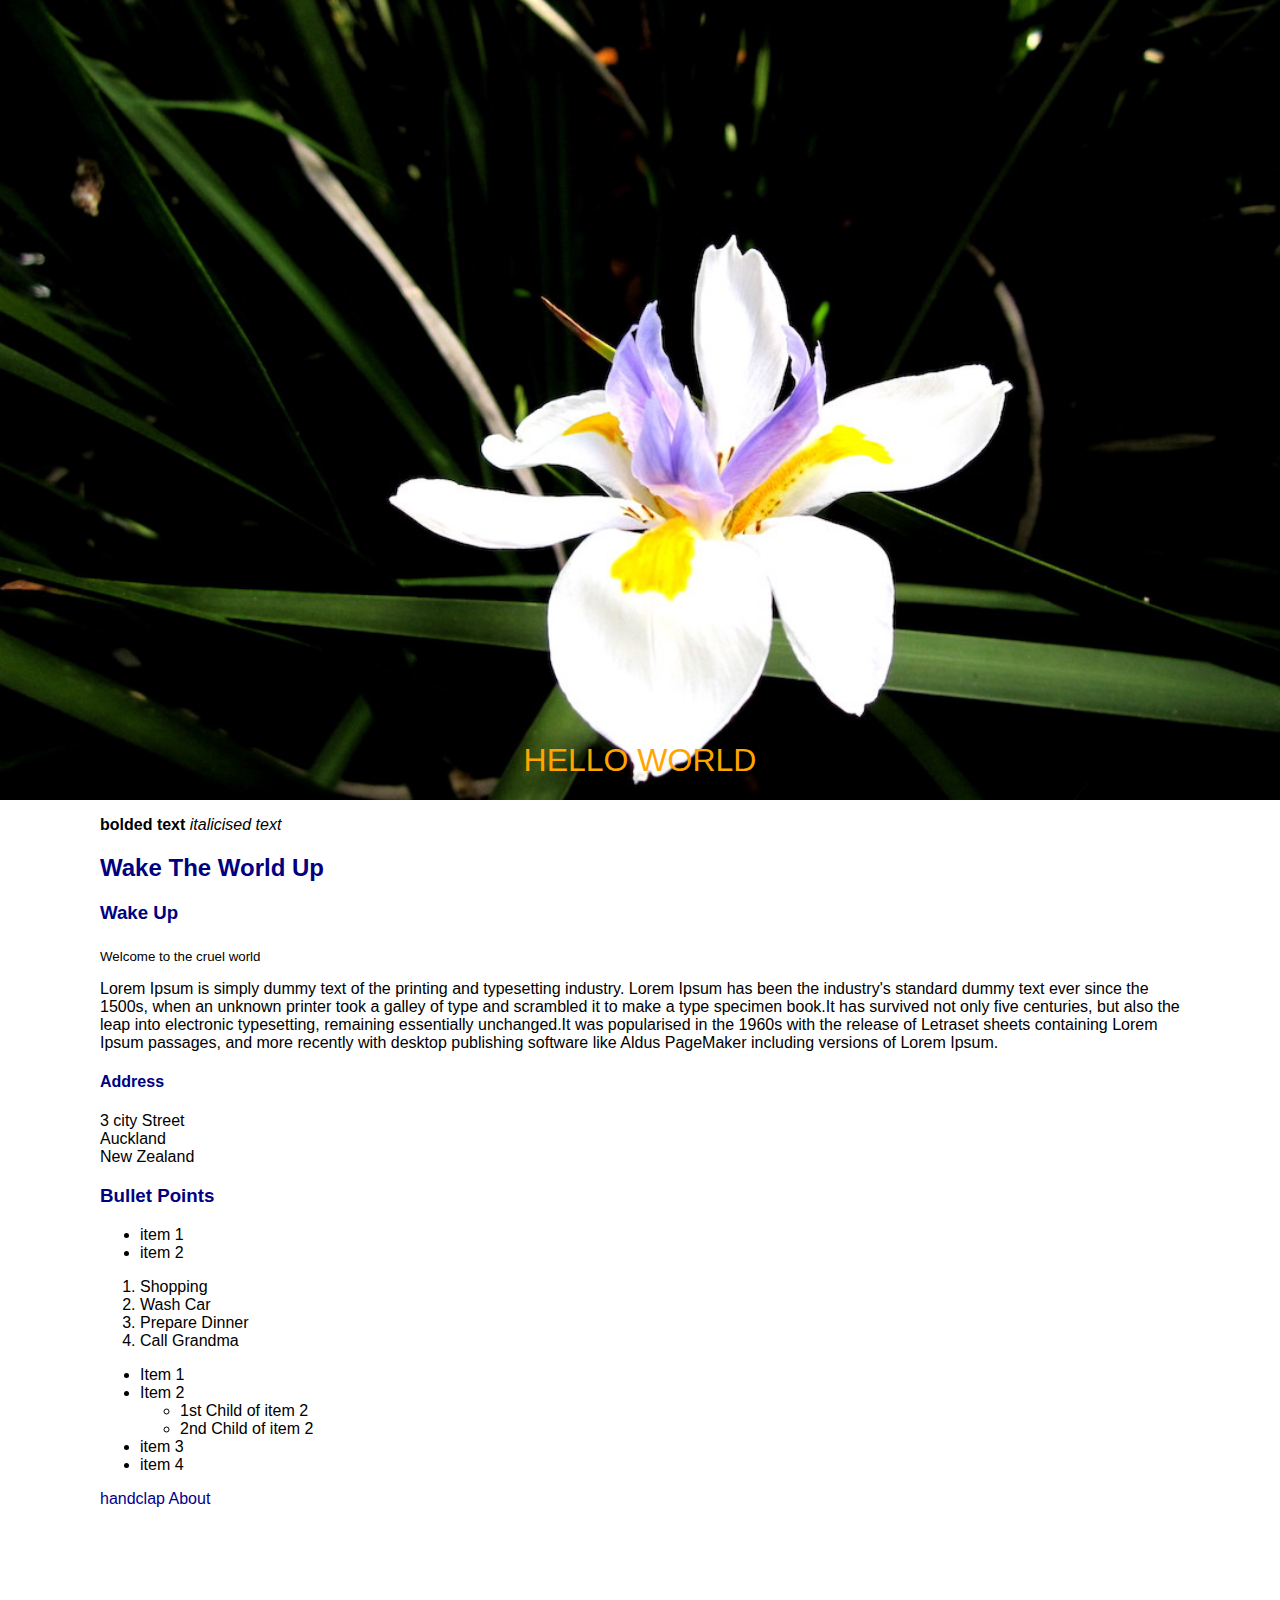
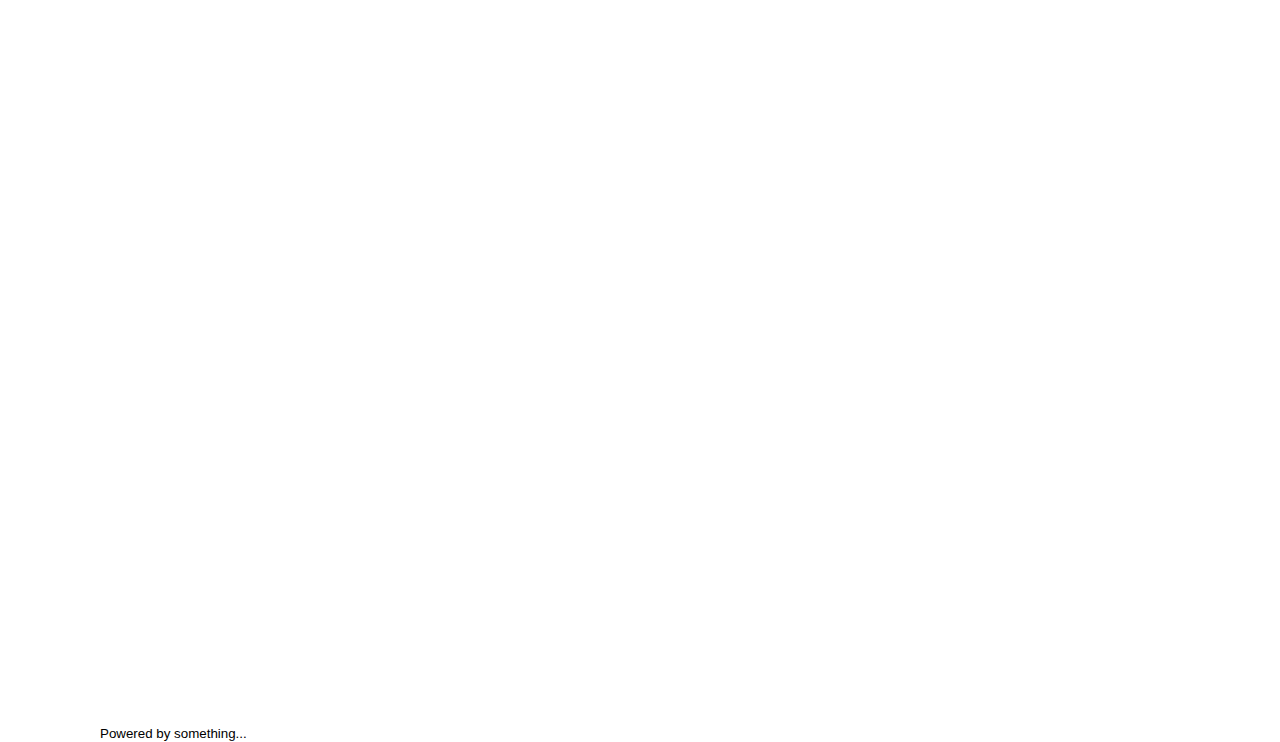
==== Index.html @ 67a6b627 "Added resume file" ====
<!DOCTYPE html>
<html lang="en">
<head>
	<meta charset="UTF-8">
	<title>Document</title>
	
	<link rel="stylesheet" href="styles.css">
	</link>
	
</head>
<body>
	<div class="cover"><h1>HELLO WORLD</h1></div>
	<header>

	</header>
	<div class="wrapper">
		<div class="container">


	<strong>bolded text</strong>
	<em>italicised text</em>
	<h2>Wake The World Up</h2>
	<h3>Wake Up</h3>
		<SUB>Welcome to the cruel world</SUB>
		<p>Lorem Ipsum is simply dummy text of the printing and typesetting industry. Lorem Ipsum has been the industry's standard dummy text ever since the 1500s, when an unknown printer took a galley of type and scrambled it to make a type specimen book.It has survived not only five centuries, but also the leap into electronic typesetting, remaining essentially unchanged.It was popularised in the 1960s with the release of Letraset sheets containing Lorem Ipsum passages, and more recently with desktop publishing software like Aldus PageMaker including versions of Lorem Ipsum.</p>
	<h4>Address</h4>
		<p>3 city Street<br>Auckland<br>New Zealand</p>
	<h3>Bullet Points</h3>
		<ul>
			<li>item 1</li>
			<li>item 2</li>
		</ul>

		<ol>
			<li>Shopping</li>
			<li>Wash Car</li>
			<li>Prepare Dinner</li>
			<li>Call Grandma</li>
		</ol>

		<ul>
			<li>Item 1</li>
			<li>Item 2
		 <ul>
		 	<li>1st Child of item 2</li>
		 	<li>2nd Child of item 2</li>
		 </ul>
			</li>
		<li>item 3</li>
		<li>item 4</li>
	</ul>

	<a href="http://clap.resn.co.nz">handclap</a>
	<a href="about.html">About</a>

		</div> <!-- .cointainer --> 
	</div> <!-- .wrapper -->

	<div class="cover-1"></div>
	<footer>
		<small>Powered by something...</small>

	</footer>
</body>
</html>
---- styles.css ----
body{
	margin:0;
	font-size:16px;
	font-family:TahomaTahoma, Geneva, sans-serif; 
}

h1 {
	text-align:center;
	color:orange; 
}

h2, h3, h4 {
	color:navy;

}

a {
	color:darkblue;
	text-decoration:none;
}


a:hover {
	color:white;
	text-decoration:none;
}

h1 {
  font-family: 'Lato', sans-serif;
  font-weight:400;
  font-style:regular; 

}

/*---------Layout-------*/

header,
.container,
footer {
	width:88%;
	max-width:1080px;
	margin:0 auto;s
	background-color:white;
}

.cover {
	background:url(images/flower.jpg) no-repeat;
	background-size: cover;
	height:800px;
	display:flex;
	align-items:flex-end;
	justify-content:center;
}
	
.cover-1 {
	background:url(images/stairs.jpg)no-repeat;
	align-items:bottom;
	height:800px;
	display:flex;
	align-items:center;
	justify-content:center;
}



	/*margin-top:1em;
	margin-bottom:1.2em;
	margin-bottom:2em
	margin-left:5em;*/


.wrapper{
	padding:1em 0;
	background:white;
	/*border:1px solid grey;*/
}
/*--------- Navigation -------*/

nav ul{
  display:flex;
  list-style:none;
  padding:0; 
}

nav ul li {
  margin-right:.5em;                                             
}


nav ul li a {
  background:#ffffff;
  padding:.5em 1em;
  border-radius:2px 2px 2px 2px;
  transition:1s; 
}

nav ul li a:hover {
  background:lime;
  border-radius:15px 0;
}
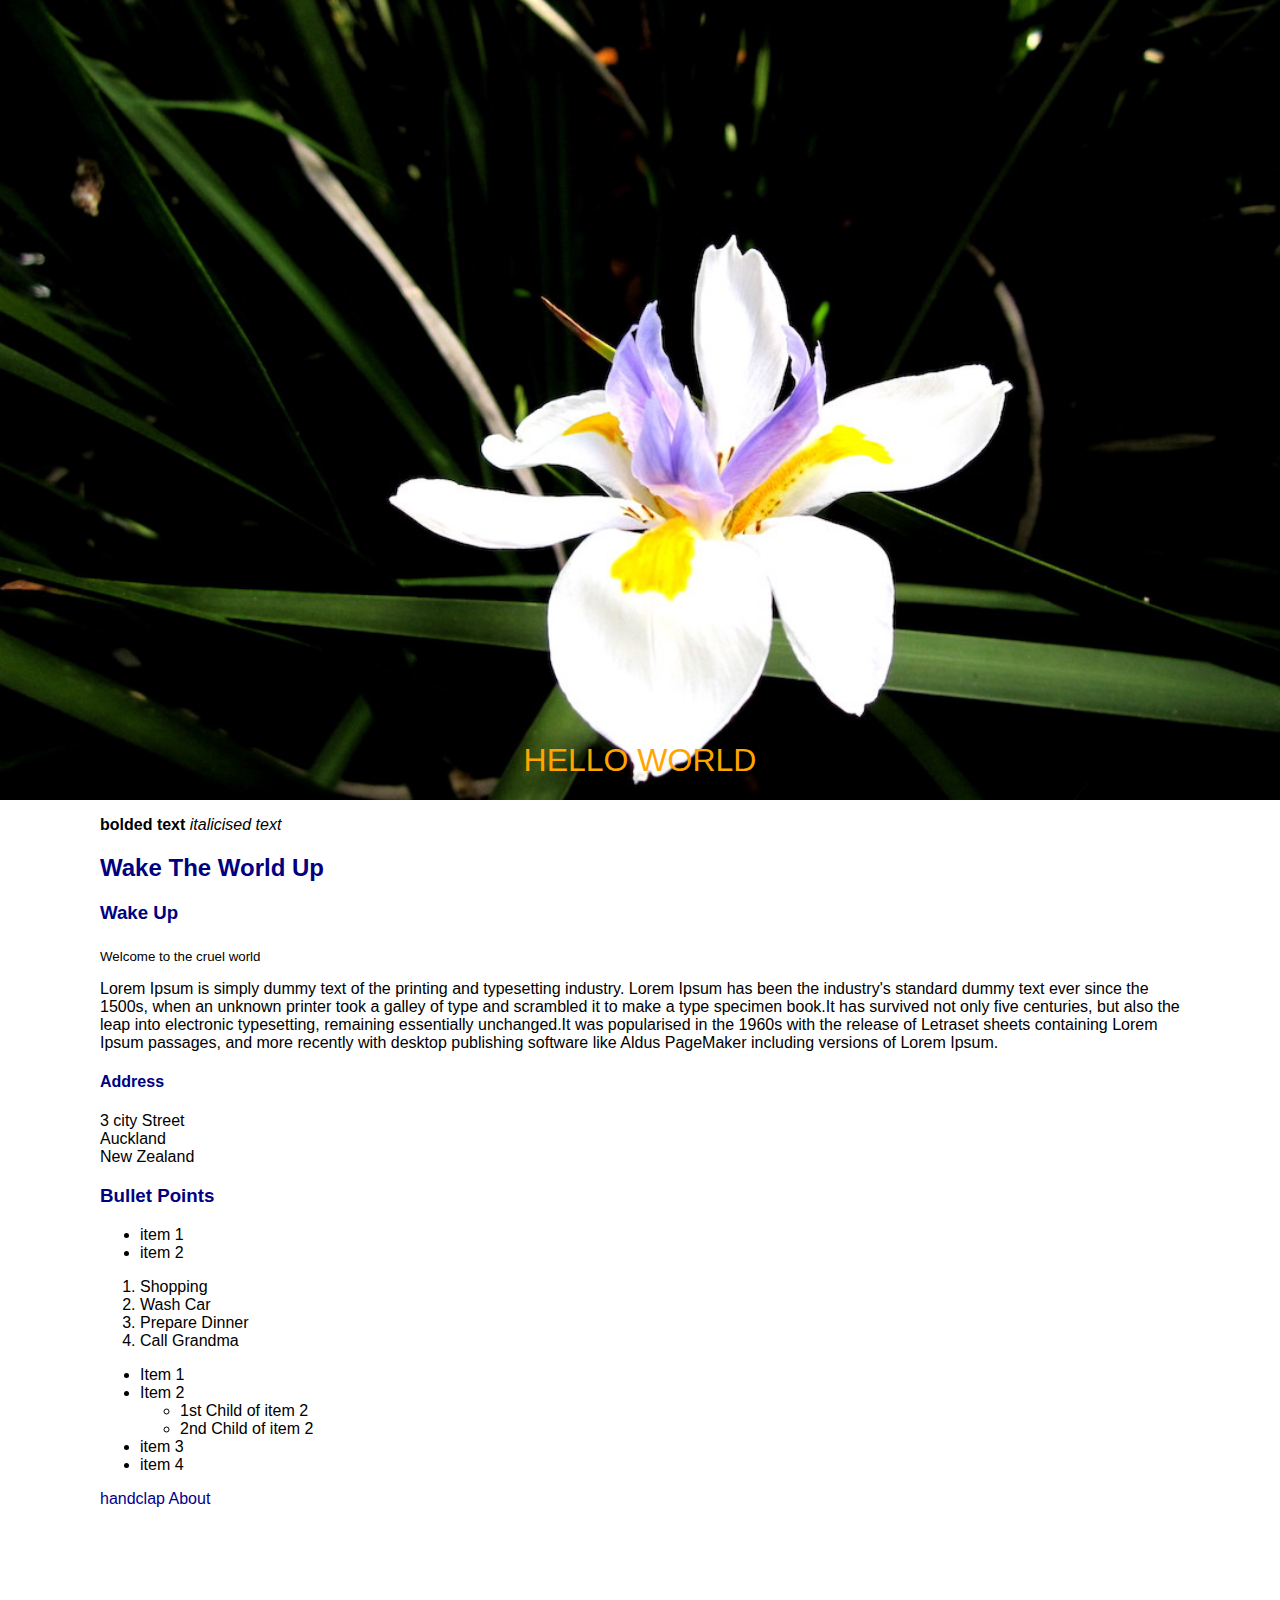
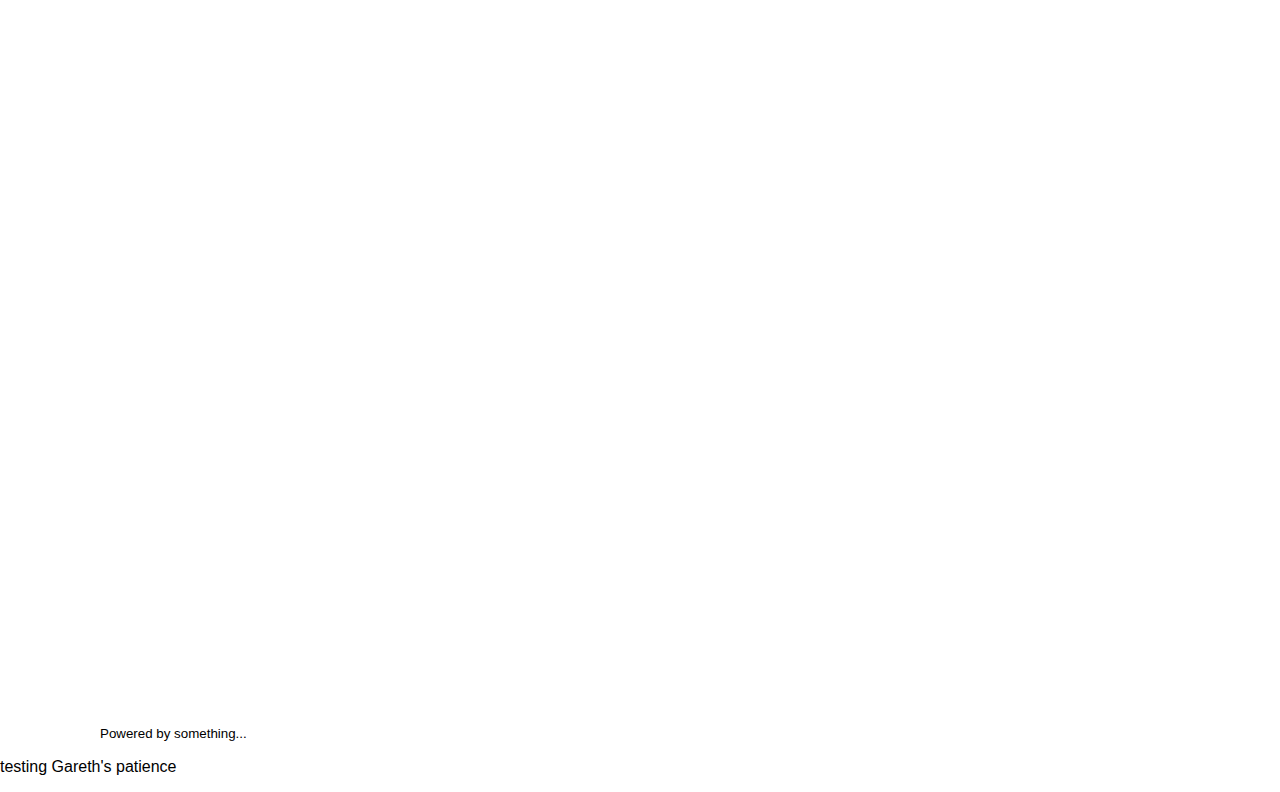
==== commit b92b8735: "Gareth's patience with git" ====
--- a/Index.html
+++ b/Index.html
@@ -61,5 +61,7 @@
 		<small>Powered by something...</small>
 
 	</footer>
+
+	<p> testing Gareth's patience</p>
 </body>
 </html>